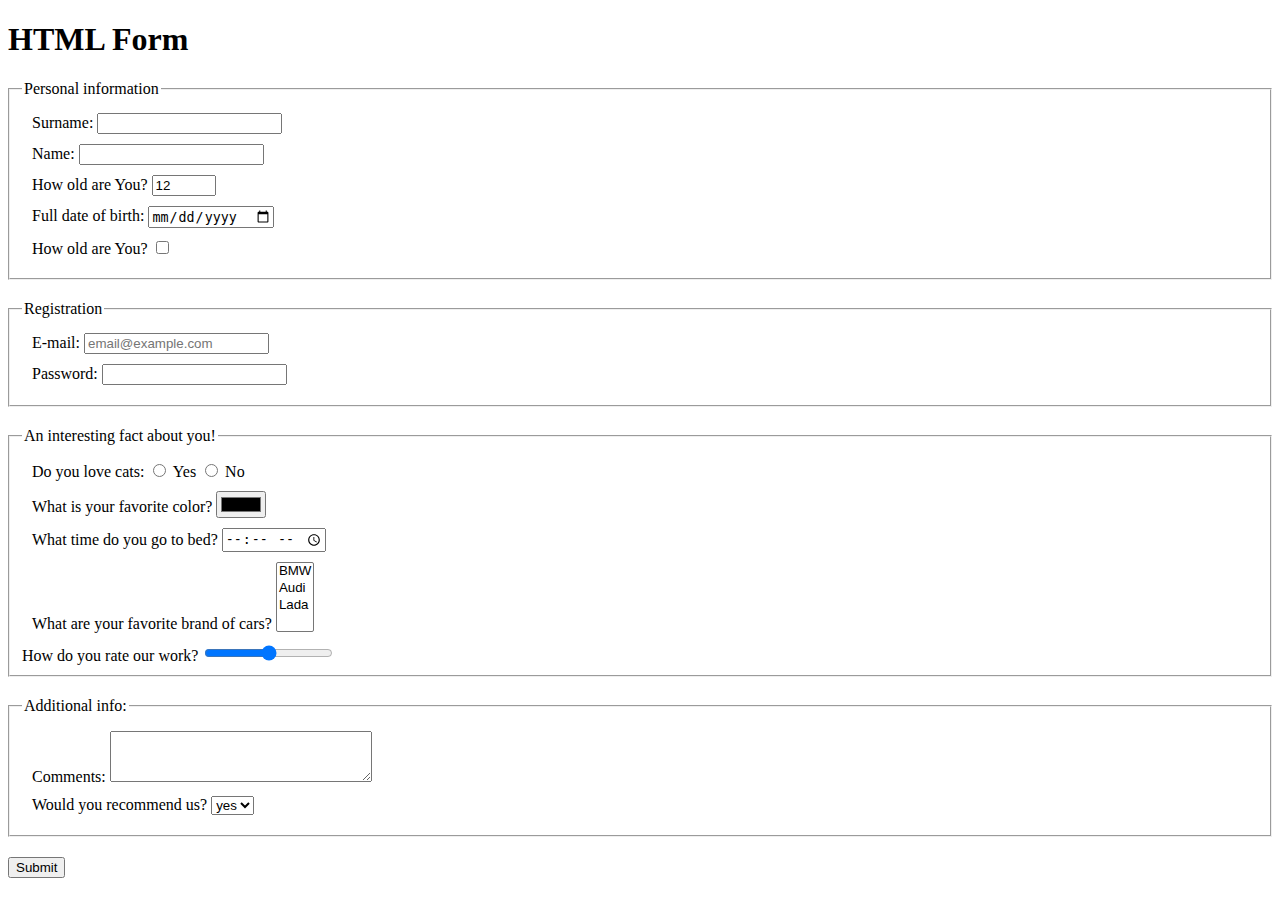
==== src/index.html @ 8b0599c4 "created and filled html part" ====
<!doctype html>
<html lang="en">

  <head>
    <meta charset="UTF-8">
    <meta name="viewport"
      content="width=device-width, user-scalable=no, initial-scale=1.0, maximum-scale=1.0, minimum-scale=1.0">
    <meta http-equiv="X-UA-Compatible" content="ie=edge">
    <title>HTML Form</title>
    <link rel="stylesheet" href="./style.css">
  </head>

  <body>
    <h1>HTML Form</h1>

    <form
      action="https://mate-academy-form-lesson.herokuapp.com/create-application"
      method="post"
    >
      <!-- Personal information -->
      <fieldset class="form-fieldset">
        <legend>Personal information</legend>
        <label class="form-field">
          Surname:
          <input
            type="text"
            name="surname"
            id="surname"
            autocomplete="off"
          >
        </label>

        <label class="form-field">
          Name:
          <input
            type="text"
            name="name"
            id="name"
            autocomplete="off"
          >
        </label>

        <label class="form-field">
          How old are You?
          <input
            type="number"
            name="age"
            id="age"
            min="1"
            max="100"
            value="12"
          >
        </label>

        <label class="form-field">
          Full date of birth:
          <input
            type="date"
            name="birthDate"
            id="birth-date"
          >
        </label>

        <label class="form-field">
          How old are You?
          <input
            type="checkbox"
            name="terms"
            id="terms"
          >
        </label>
      </fieldset>

      <!-- Registration -->
      <fieldset class="form-fieldset">
        <legend>Registration</legend>

        <label class="form-field">
          E-mail:
          <input
            type="email"
            name="email"
            id="email"
            placeholder="email@example.com"
          >
        </label>

        <label class="form-field">
          Password:
          <input
            type="password"
            name="password"
            id="password"
          >
        </label>
      </fieldset>

      <!-- An interesting fact about you! -->
      <fieldset class="form-fieldset">
        <legend>An interesting fact about you!</legend>

        <div class="form-field">
          Do you love cats:
          <label>
            <input
              type="radio"
              name="loveCats"
              value="Yes"
            >
            Yes
          </label>

          <label>
            <input
              type="radio"
              name="loveCats"
              value="No"
            >
            No
          </label>
        </div>

        <label class="form-field">
          What is your favorite color?
          <input
            type="color"
            name="favColor"
            id="fav-color"
          >
        </label>

        <label class="form-field">
          What time do you go to bed?
          <input
            type="time"
            name="badTime"
            id="bad-time"
          >
        </label>

        <label class="form-field">
          What are your favorite brand of cars?
          <select
            name="favCar"
            multiple
          >
            <option value="bmw">BMW</option>
            <option value="audi">Audi</option>
            <option value="lada">Lada</option>
          </select>
        </label>

        <label>
          How do you rate our work?
          <input
            type="range"
            name="workRate"
          >
        </label>
      </fieldset>

      <!-- Additional info -->
      <fieldset class="form-fieldset">
        <legend>Additional info:</legend>

        <label class="form-field">
          Comments:
          <textarea
            name="comments"
            id="comments"
            cols="30"
            rows="3"
          ></textarea>
        </label>

        <label class="form-field">
          Would you recommend us?
          <select
            name="recommendation"
          >
            <option value="yes" selected>yes</option>
            <option value="no">no</option>
          </select>
        </label>

      </fieldset>

      <button type="submit">Submit</button>
    </form>

    <script type="text/javascript" src="./main.js"></script>
  </body>

</html>
---- src/style.css ----
/* styles go here */
.form-fieldset {
  margin: 20px 0;
}

.form-field {
  display: block;
  margin: 10px;
}
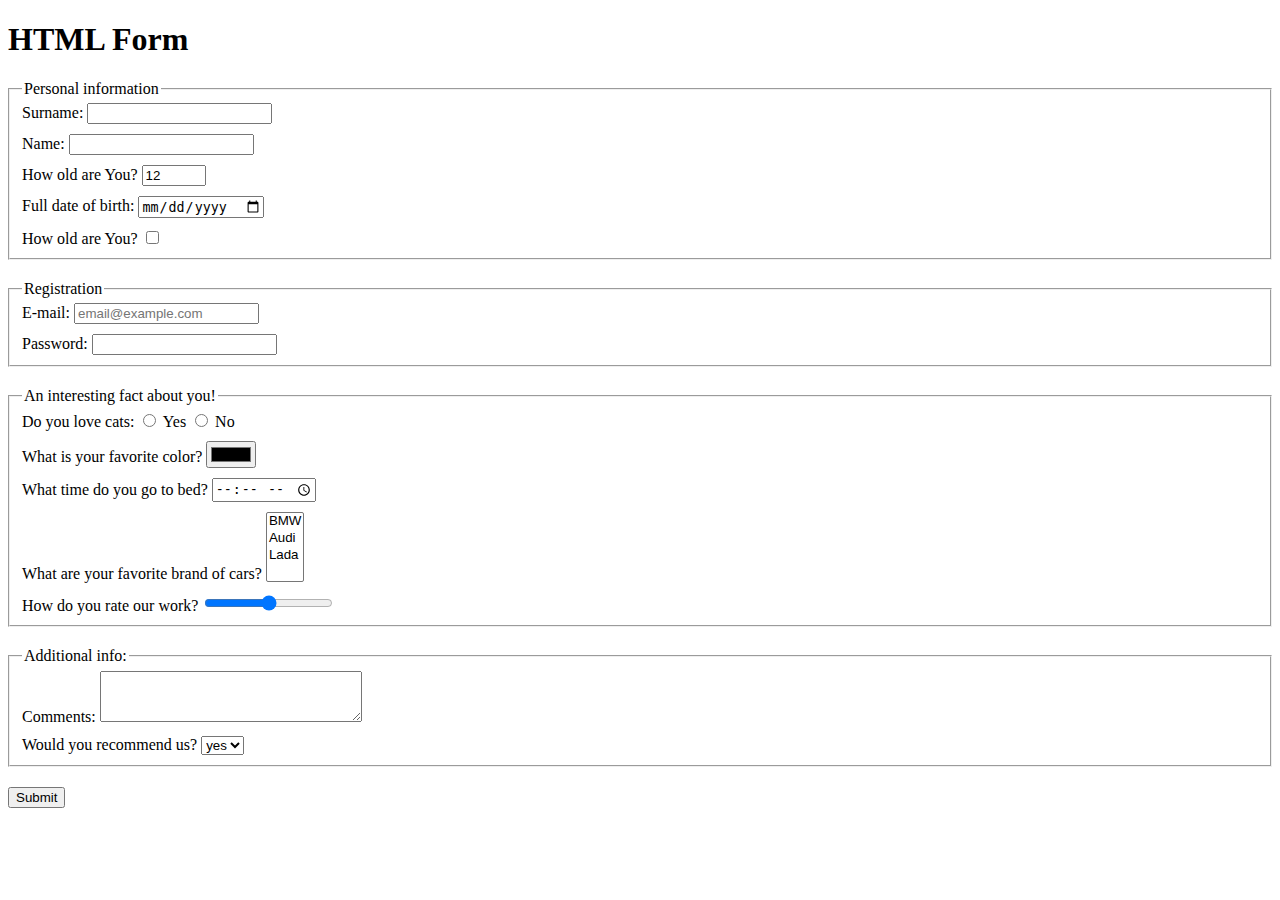
==== commit 4b540a92: "added atributes and css" ====
--- a/src/index.html
+++ b/src/index.html
@@ -27,6 +27,7 @@
             name="surname"
             id="surname"
             autocomplete="off"
+            required
           >
         </label>
 
@@ -37,6 +38,7 @@
             name="name"
             id="name"
             autocomplete="off"
+            required
           >
         </label>
 
@@ -91,6 +93,8 @@
             type="password"
             name="password"
             id="password"
+            minlength="4"
+            maxlength="32"
           >
         </label>
       </fieldset>
--- a/src/style.css
+++ b/src/style.css
@@ -5,5 +5,9 @@
 
 .form-field {
   display: block;
-  margin: 10px;
+  margin-bottom: 10px;
 }
+
+.form-field:last-child {
+  margin: 0;
+}
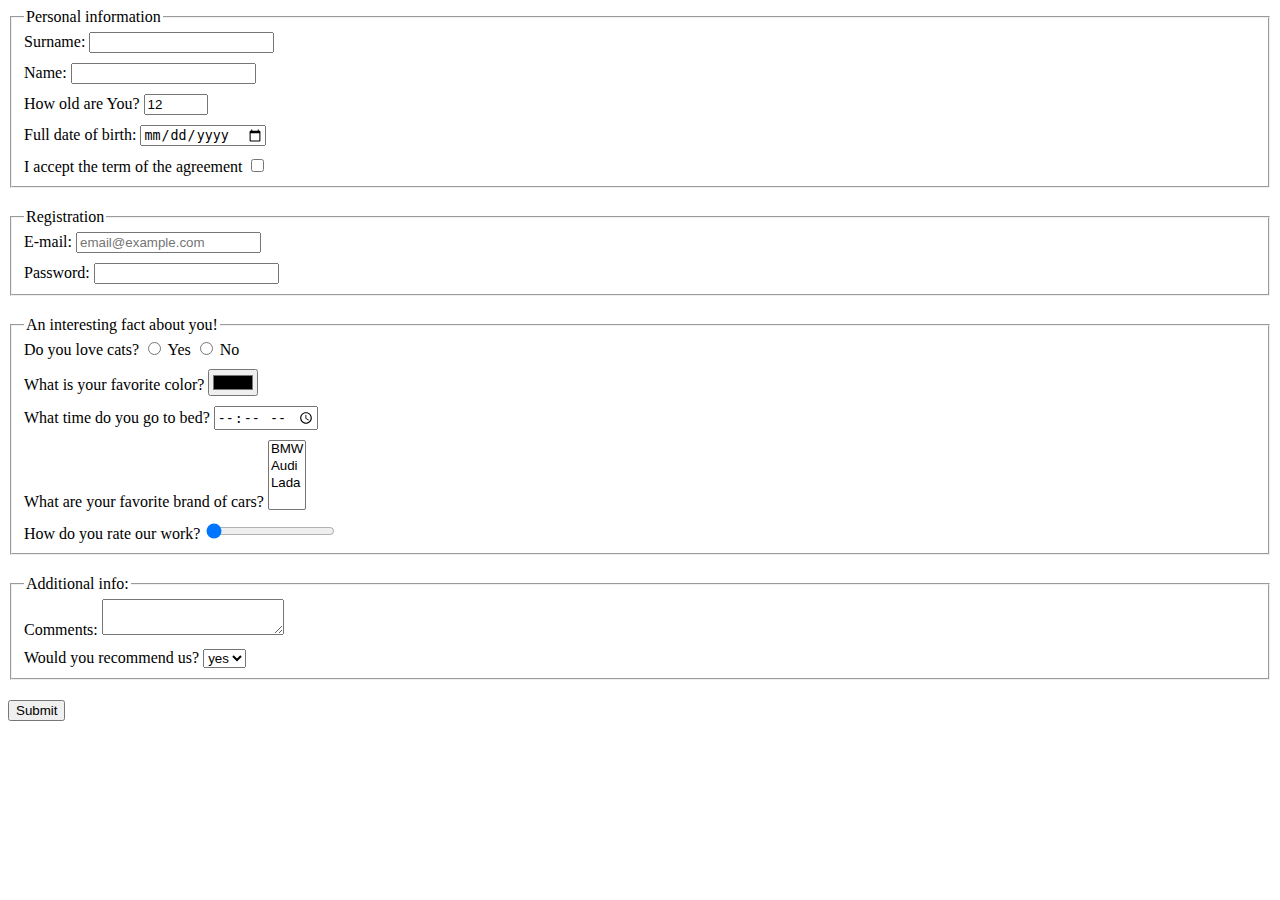
==== commit 95c6d6b1: "fixed minor differences in layout" ====
--- a/src/index.html
+++ b/src/index.html
@@ -11,8 +11,6 @@
   </head>
 
   <body>
-    <h1>HTML Form</h1>
-
     <form
       action="https://mate-academy-form-lesson.herokuapp.com/create-application"
       method="post"
@@ -64,7 +62,7 @@
         </label>
 
         <label class="form-field">
-          How old are You?
+          I accept the term of the agreement
           <input
             type="checkbox"
             name="terms"
@@ -104,7 +102,7 @@
         <legend>An interesting fact about you!</legend>
 
         <div class="form-field">
-          Do you love cats:
+          Do you love cats?
           <label>
             <input
               type="radio"
@@ -159,6 +157,7 @@
           <input
             type="range"
             name="workRate"
+            value="0"
           >
         </label>
       </fieldset>
@@ -172,8 +171,8 @@
           <textarea
             name="comments"
             id="comments"
-            cols="30"
-            rows="3"
+            cols="20"
+            rows="2"
           ></textarea>
         </label>
 
--- a/src/style.css
+++ b/src/style.css
@@ -1,6 +1,6 @@
 /* styles go here */
 .form-fieldset {
-  margin: 20px 0;
+  margin-bottom: 20px;
 }
 
 .form-field {
